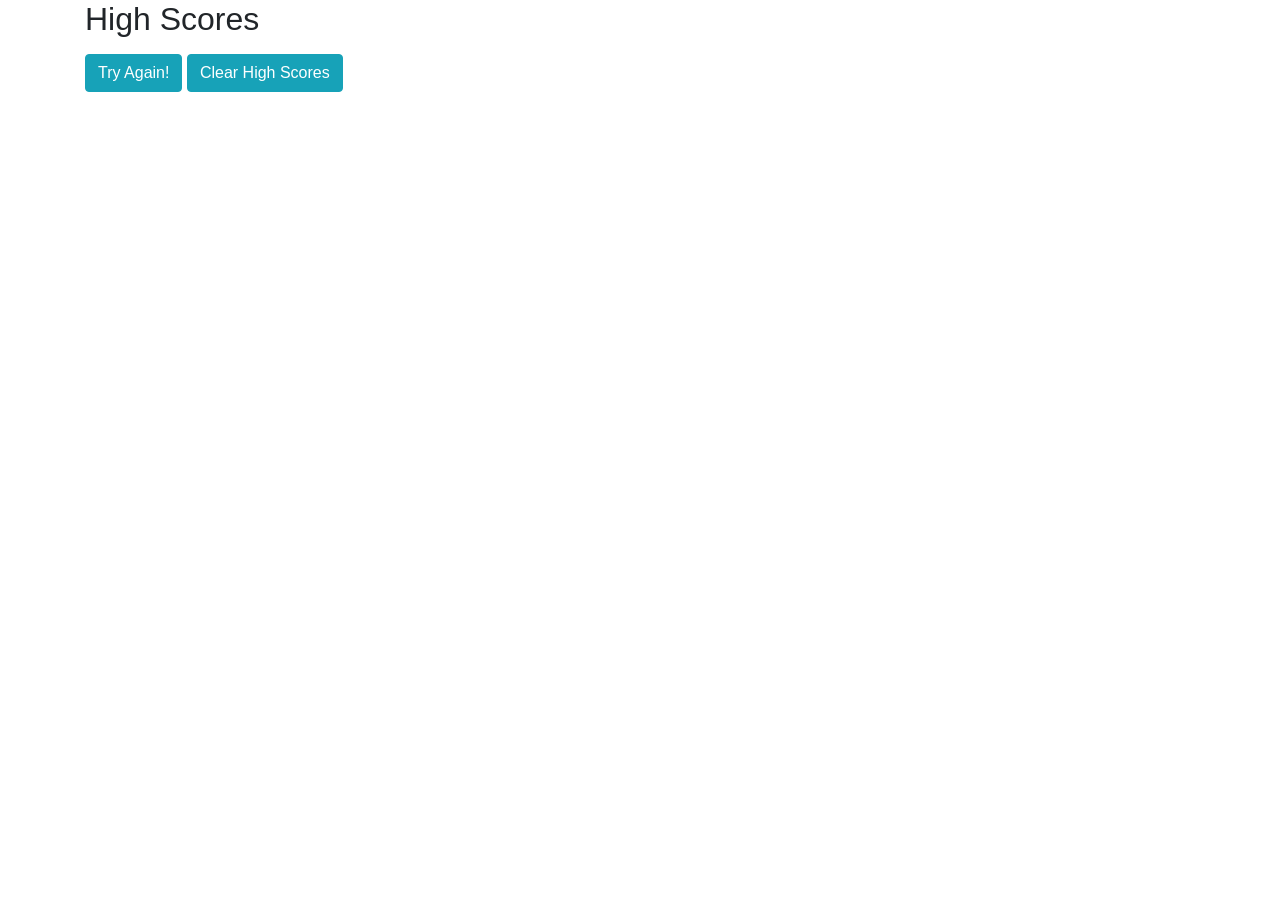
==== Assignment-4/HighScore.html @ 2bef2f9a "Assignment 4 update" ====
<!DOCTYPE html>
<html lang="en-us">

<head>

  <meta charset="UTF-8">
  <meta name="viewport" content="width=device-width, initial-scale=1.0">
  <meta http-equiv="X-UA-Compatible" content="ie=edge">

  <title>HighScore List</title>

  <!--Bootstrap Stylesheet-->
  <link rel="stylesheet" href="https://maxcdn.bootstrapcdn.com/bootstrap/4.0.0/css/bootstrap.min.css">
  <!-- Google Font  -->
  <!-- Font Awesome -->

</head>

<body>

  <div class="container">

    <h2>High Scores</h2>

    <!-- Empty Ordered List for high scores to be appended-->
    <ol id="highScoreList"></ol>

    <!-- Go back to quiz page via link -->
    <a href="QuizPage.html">
      <button class="btn btn-info">Try Again!</button>
    </a>

    <!-- Button to clear high scores -->
    <button id="clearHS" class="btn btn-info">Clear High Scores</button>

  </div>

 <!-- javascript link -->

</body>

</html>
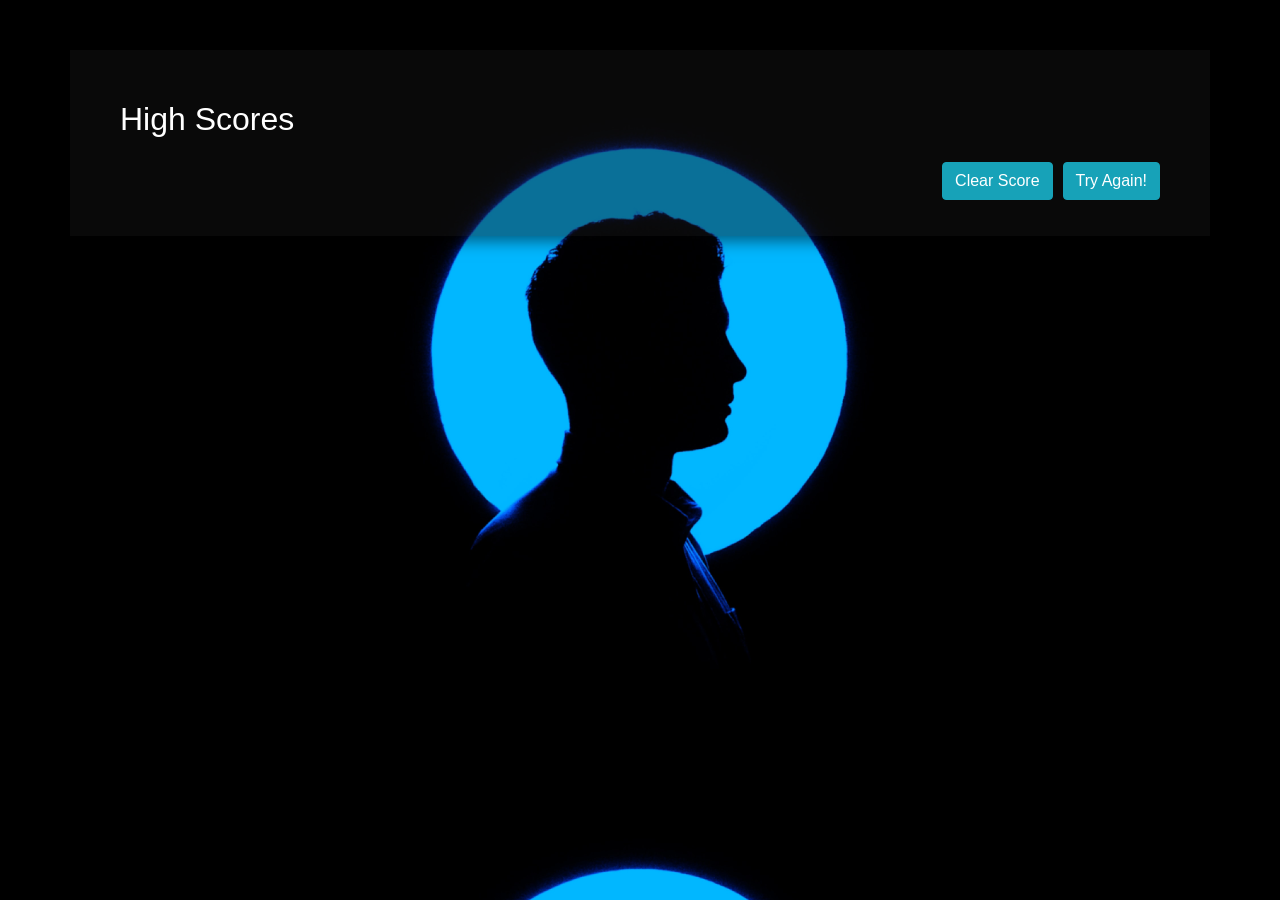
==== commit 447a07f8: "update assignment 4" ====
--- a/Assignment-4/HighScore.html
+++ b/Assignment-4/HighScore.html
@@ -9,10 +9,16 @@
 
   <title>HighScore List</title>
 
-  <!--Bootstrap Stylesheet-->
-  <link rel="stylesheet" href="https://maxcdn.bootstrapcdn.com/bootstrap/4.0.0/css/bootstrap.min.css">
-  <!-- Google Font  -->
-  <!-- Font Awesome -->
+  <!-- Added link to the jQuery library -->
+  <script src="https://cdnjs.cloudflare.com/ajax/libs/jquery/3.2.1/jquery.min.js"></script>
+  <!-- Bootstrap Style Link -->
+  <link rel="stylesheet" href="https://stackpath.bootstrapcdn.com/bootstrap/4.5.0/css/bootstrap.min.css">
+  <!-- Google Font Link -->
+  <link href="https://fonts.googleapis.com/css2?family=Manrope&display=swap" rel="stylesheet">
+  <!-- Fav icon -->
+  <link rel="icon" type="image/x-icon" href="../Assignment-4/assets/img/QMark.ico"/>
+   <!-- Own CSS  -->
+   <link rel="stylesheet" href="../Assignment-4/assets/css/styles.css">
 
 </head>
 
@@ -31,11 +37,12 @@
     </a>
 
     <!-- Button to clear high scores -->
-    <button id="clearHS" class="btn btn-info">Clear High Scores</button>
+    <button id="clearHS" class="btn btn-info">Clear Score</button>
 
   </div>
 
  <!-- javascript link -->
+ <script src="./assets/javascript/userScores.js"></script>
 
 </body>
 
--- a/Assignment-4/assets/css/styles.css
+++ b/Assignment-4/assets/css/styles.css
@@ -0,0 +1,80 @@
+/* --- STYLES FOR ALL PAGES --- */
+body {
+
+  background: url(../img/ThinkingBackground.jpg);
+  background-size: cover;
+  height: 100%;
+  overflow: hidden;
+
+}
+
+/* view highdscore link */
+a {
+  text-decoration: none;
+  padding: 10px;
+}
+
+/* Countdown timer */
+#timer {
+  color: white;
+  font-weight: bold;
+  padding: 10px;
+}
+
+/* start quiz button */
+button {
+  border-radius: 5px;
+}
+
+/* Button Position */
+.container .btn{
+  float: right;
+}
+
+/* General button margin */
+.btn {
+  margin-left: 10px;
+}
+
+/* Multiple choices button */
+.choice {
+  color: white;
+  background-color: #17a2b8;
+  border-color: #17a2b8;
+  border-radius: 5px;
+  display: block;
+  margin-top: 10px;
+  margin-bottom: 5px;
+}
+
+/* List styles */
+ol {
+  padding-left: 0px;
+  max-height: 400px;
+  overflow: auto;
+}
+
+li {
+  padding: 5px;
+  list-style: decimal inside none;
+}
+
+
+
+
+/* Container */
+.container {
+  color: white;
+  margin-top: 50px;
+  margin-bottom: 150px;
+  padding: 50px;
+  background: rgba(22, 22, 22, 0.438);
+  box-shadow: 0 5px 15px rgba(0, 0, 0, .5);
+}
+
+
+
+
+
+
+
